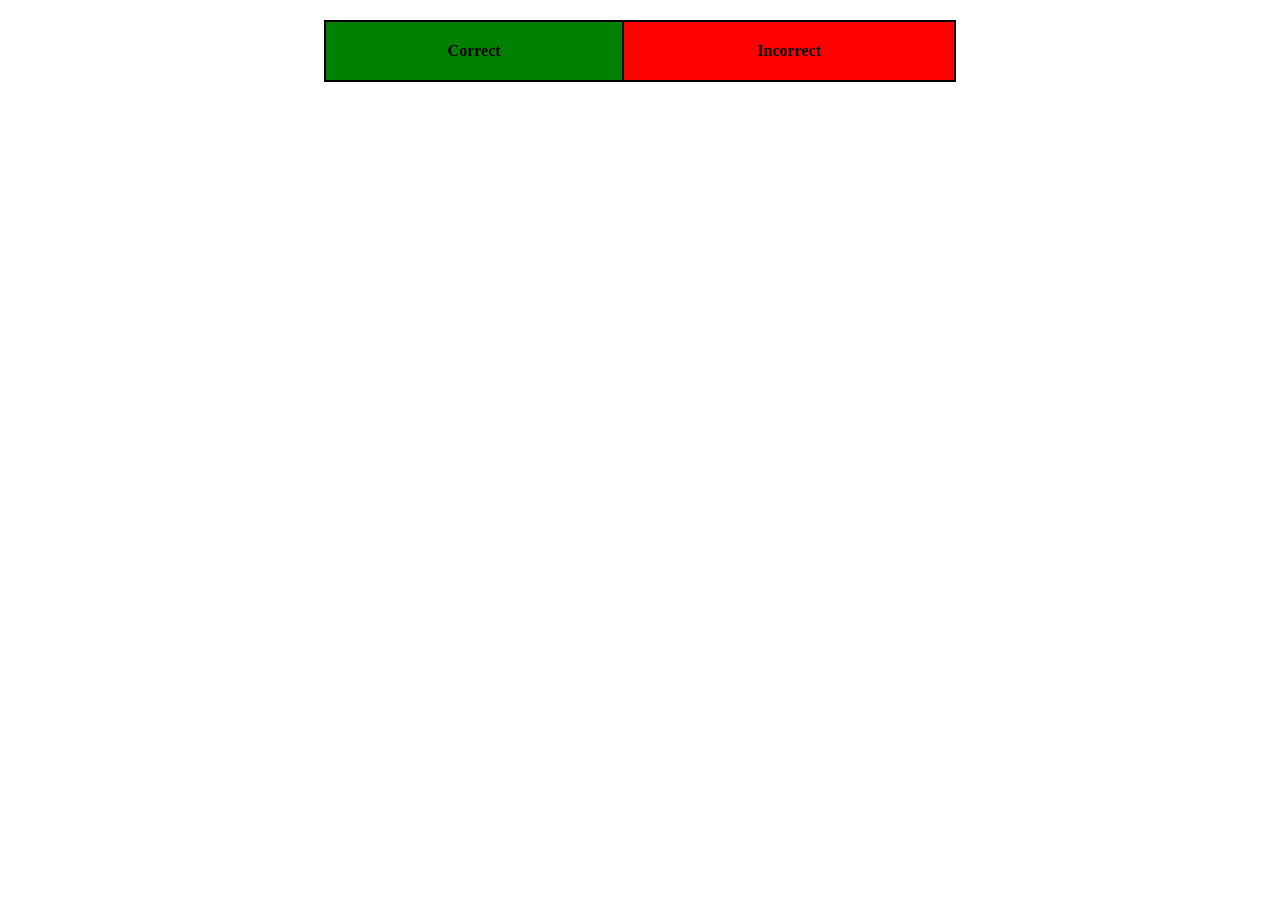
==== cell01/ex05/tab.html @ 7df28d67 "Create tab.html" ====
<!DOCTYPE html>
<html lang="en">
<head>
    <title>tab.html</title>
    <style>
        table {
            border-collapse: collapse;
            width: 50%;
            margin: 20px auto;
        }
        td {
            border: 2px solid black;
            padding: 20px;
            text-align: center;
            color: black;
            font-weight: bold;
        }
    </style>
</head>
<body>
    
<table>
    <tr>
        <td style="background-color: green;">Correct</td>

        <td style="background-color: red;">Incorrect</td>

    </tr>
</table>


</body>
</html>
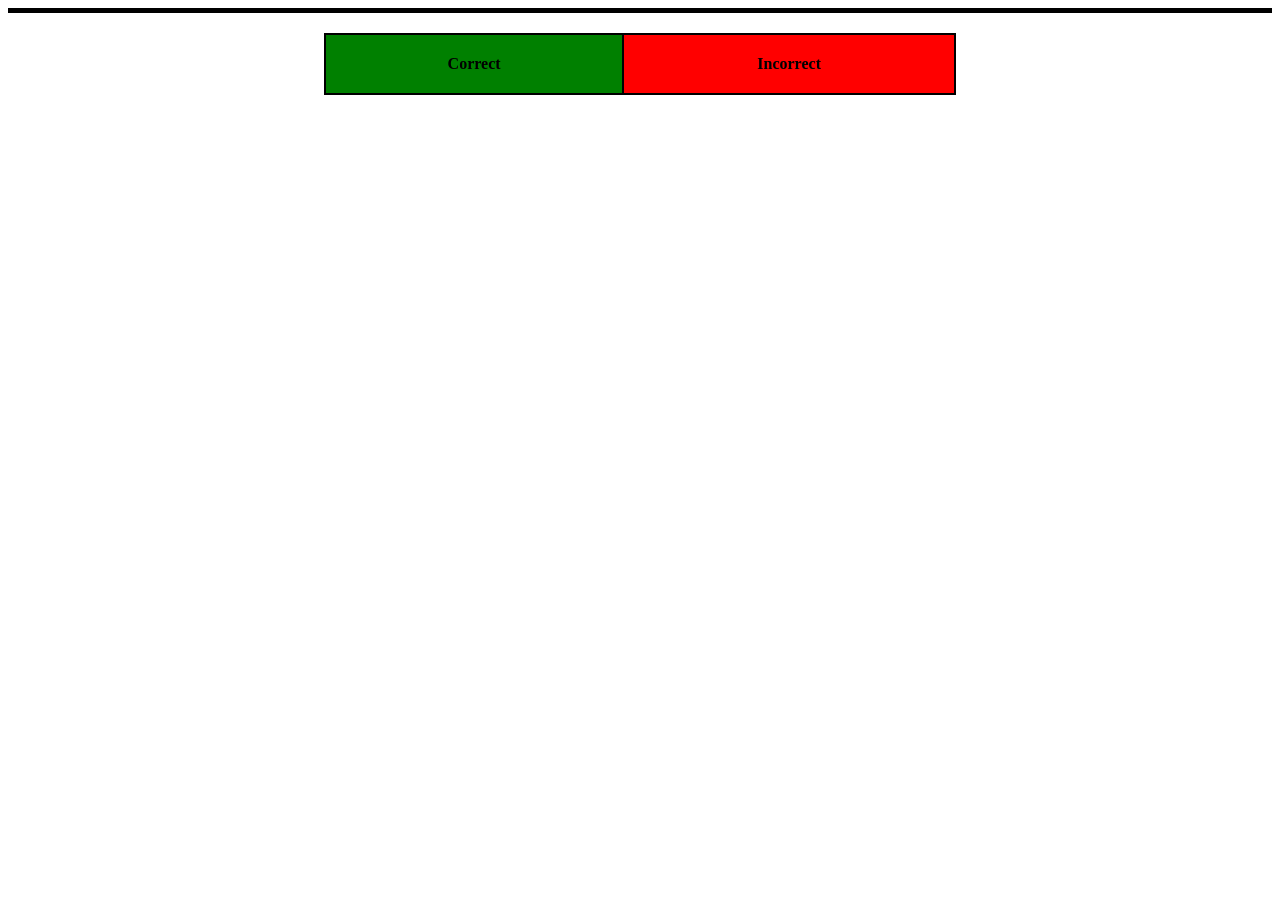
==== commit a8505e17: "Update tab.html" ====
--- a/cell01/ex05/tab.html
+++ b/cell01/ex05/tab.html
@@ -18,7 +18,7 @@
     </style>
 </head>
 <body>
-    
+    <hr size="5" color="black">
 <table>
     <tr>
         <td style="background-color: green;">Correct</td>
